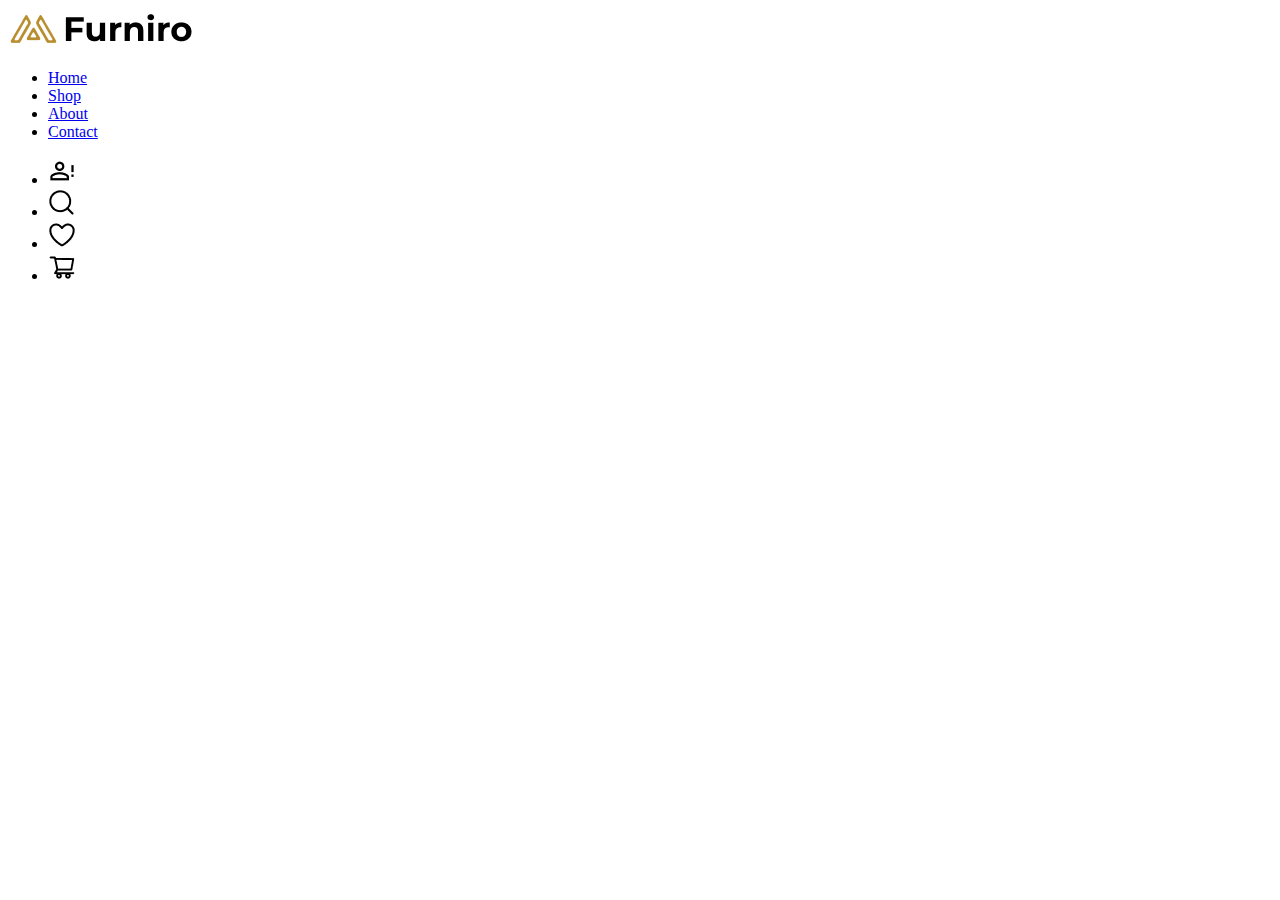
==== about.html @ 54111521 "Add files via upload" ====
<!DOCTYPE html>
<html lang="en">

<head>
  <meta charset="UTF-8">
  <meta name="viewport" content="width=device-width, initial-scale=1.0">
  <title>Furniro</title>
  <!-- GOOGLE FONT  -->
  <link rel="preconnect" href="https://fonts.googleapis.com">
  <link rel="preconnect" href="https://fonts.gstatic.com" crossorigin>
  <link href="https://fonts.googleapis.com/css2?family=Poppins:wght@100;200;300;400;500;600;700;800;900&display=swap"
    rel="stylesheet">
  <!-- FONT AWESOME CDN-->
  <link rel="stylesheet" href="https://cdnjs.cloudflare.com/ajax/libs/font-awesome/6.6.0/css/all.min.css"
    integrity="sha512-Kc323vGBEqzTmouAECnVceyQqyqdsSiqLQISBL29aUW4U/M7pSPA/gEUZQqv1cwx4OnYxTxve5UMg5GT6L4JJg=="
    crossorigin="anonymous" referrerpolicy="no-referrer" />
  <!-- FAVEICON  -->
  <link rel="shortcut icon" href="/images/faveicon.png" type="image/x-icon">
  <!-- LINK CSS  -->
  <link rel="stylesheet" href="about.css">
</head>

<body>
  <header>
    <nav>
      <div class="logo">
        <a href="#">
          <img src="/images/Frame 168.png" alt="">
        </a>
      </div>
      <ul class="mano-ul row">
        <li><a href="index.html">Home</a></li>
        <li><a href="shop.html">Shop</a></li>
        <li><a href="#">About</a></li>
        <li><a href="#">Contact</a></li>
      </ul>
      <ul class="icon-ul row">
        <li><a href="#"><img src="/images/mdi_account-alert-outline.png" alt=""></a></li>
        <li><a href="#"><img src="/images/akar-icons_search.png" alt=""></a></li>
        <li><a href="#"><img src="/images/akar-icons_heart.png" alt=""></a></li>
        <li><a href="#"><img src="/images/ant-design_shopping-cart-outlined.png" alt=""></a></li>
      </ul>
    </nav>
  </header>
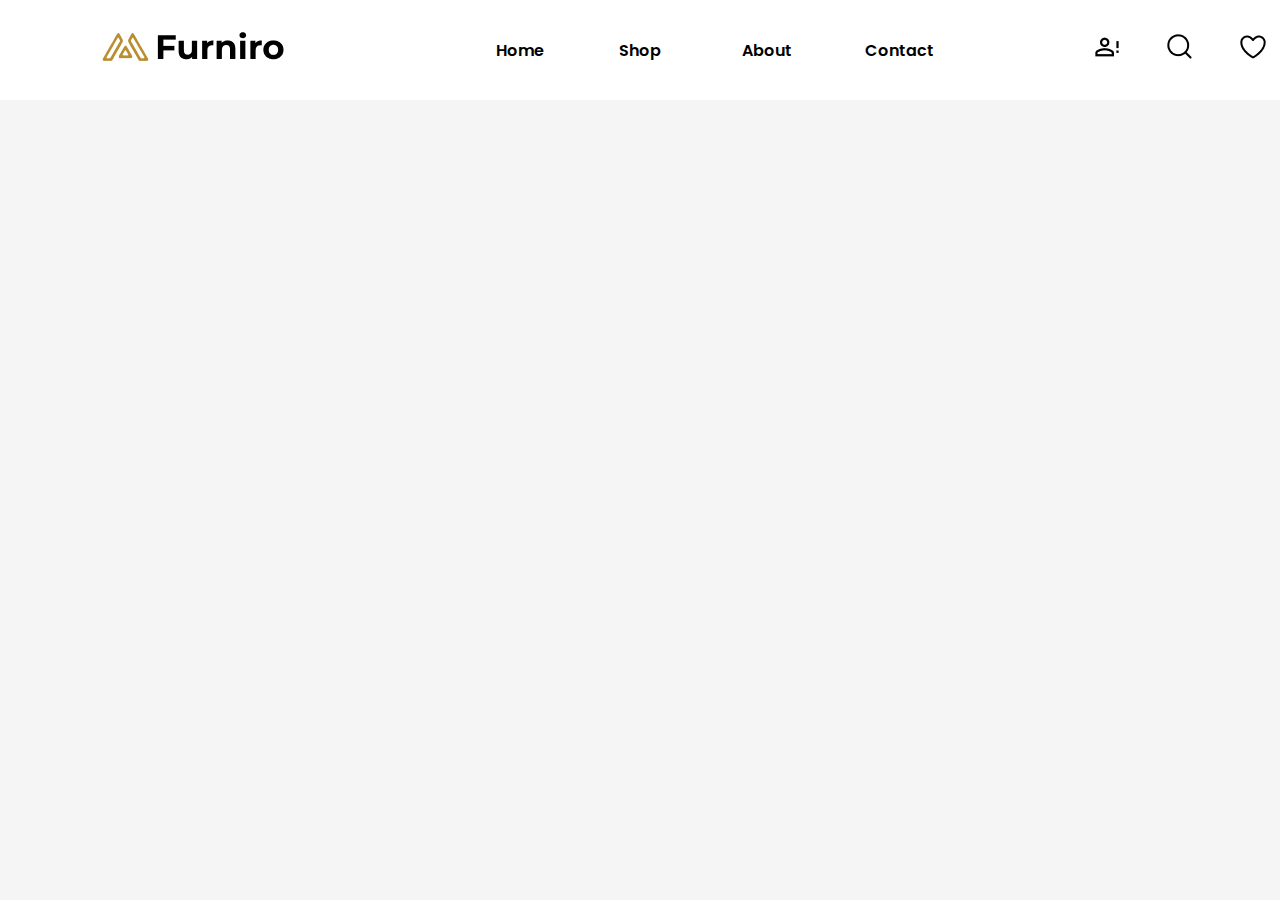
==== commit c662ba89: "Add files via upload" ====
--- a/about.html
+++ b/about.html
@@ -15,7 +15,7 @@
     integrity="sha512-Kc323vGBEqzTmouAECnVceyQqyqdsSiqLQISBL29aUW4U/M7pSPA/gEUZQqv1cwx4OnYxTxve5UMg5GT6L4JJg=="
     crossorigin="anonymous" referrerpolicy="no-referrer" />
   <!-- FAVEICON  -->
-  <link rel="shortcut icon" href="/images/faveicon.png" type="image/x-icon">
+  <link rel="shortcut icon" href="./images/faveicon.png" type="image/x-icon">
   <!-- LINK CSS  -->
   <link rel="stylesheet" href="about.css">
 </head>
@@ -25,7 +25,7 @@
     <nav>
       <div class="logo">
         <a href="#">
-          <img src="/images/Frame 168.png" alt="">
+          <img src="./images/Frame 168.png" alt="">
         </a>
       </div>
       <ul class="mano-ul row">
@@ -35,10 +35,10 @@
         <li><a href="#">Contact</a></li>
       </ul>
       <ul class="icon-ul row">
-        <li><a href="#"><img src="/images/mdi_account-alert-outline.png" alt=""></a></li>
-        <li><a href="#"><img src="/images/akar-icons_search.png" alt=""></a></li>
-        <li><a href="#"><img src="/images/akar-icons_heart.png" alt=""></a></li>
-        <li><a href="#"><img src="/images/ant-design_shopping-cart-outlined.png" alt=""></a></li>
+        <li><a href="#"><img src="./images/mdi_account-alert-outline.png" alt=""></a></li>
+        <li><a href="#"><img src="./images/akar-icons_search.png" alt=""></a></li>
+        <li><a href="#"><img src="./images/akar-icons_heart.png" alt=""></a></li>
+        <li><a href="#"><img src="./images/ant-design_shopping-cart-outlined.png" alt=""></a></li>
       </ul>
     </nav>
   </header>--- a/about.css
+++ b/about.css
@@ -0,0 +1,63 @@
+* {
+    padding: 0;
+    margin: 0;
+    box-sizing: border-box;
+    font-family: 'Poppins', serif;
+  }
+  a {
+    text-decoration: none;
+  }
+  ul,
+  li {
+    list-style: none;
+  }
+  .row {
+    display: flex;
+    flex-wrap: wrap;
+  }
+  body {
+    background-color: #f5f5f5;
+  }
+  header {
+    width: 1440px;
+    height: 100px;
+    margin: auto;
+    display: flex;
+    justify-content: center;
+    align-items: center;
+    background-color: #fff;
+  }
+  nav {
+    width: 1240px;
+    height: 41px;
+    display: flex;
+    justify-content: space-between;
+    align-items: center;
+  }
+  .logo img {
+    width: 185px;
+  }
+  .mano-ul li {
+    margin-left: 75px;
+    width: 48px;
+    height: 24px;
+  }
+  .mano-ul li a {
+    color: #000;
+    font-weight: 600;
+    font-size: 16px;
+    line-height: 24px;
+    transition: 0.2s;
+  }
+  .mano-ul li a:hover {
+    color: #b88e2f;
+  }
+  .icon-ul li {
+    margin-left: 45px;
+  }
+  .icon-ul img {
+    width: 28px;
+    height: 28px;
+  }
+  
+  /* *NAV BER IS END  */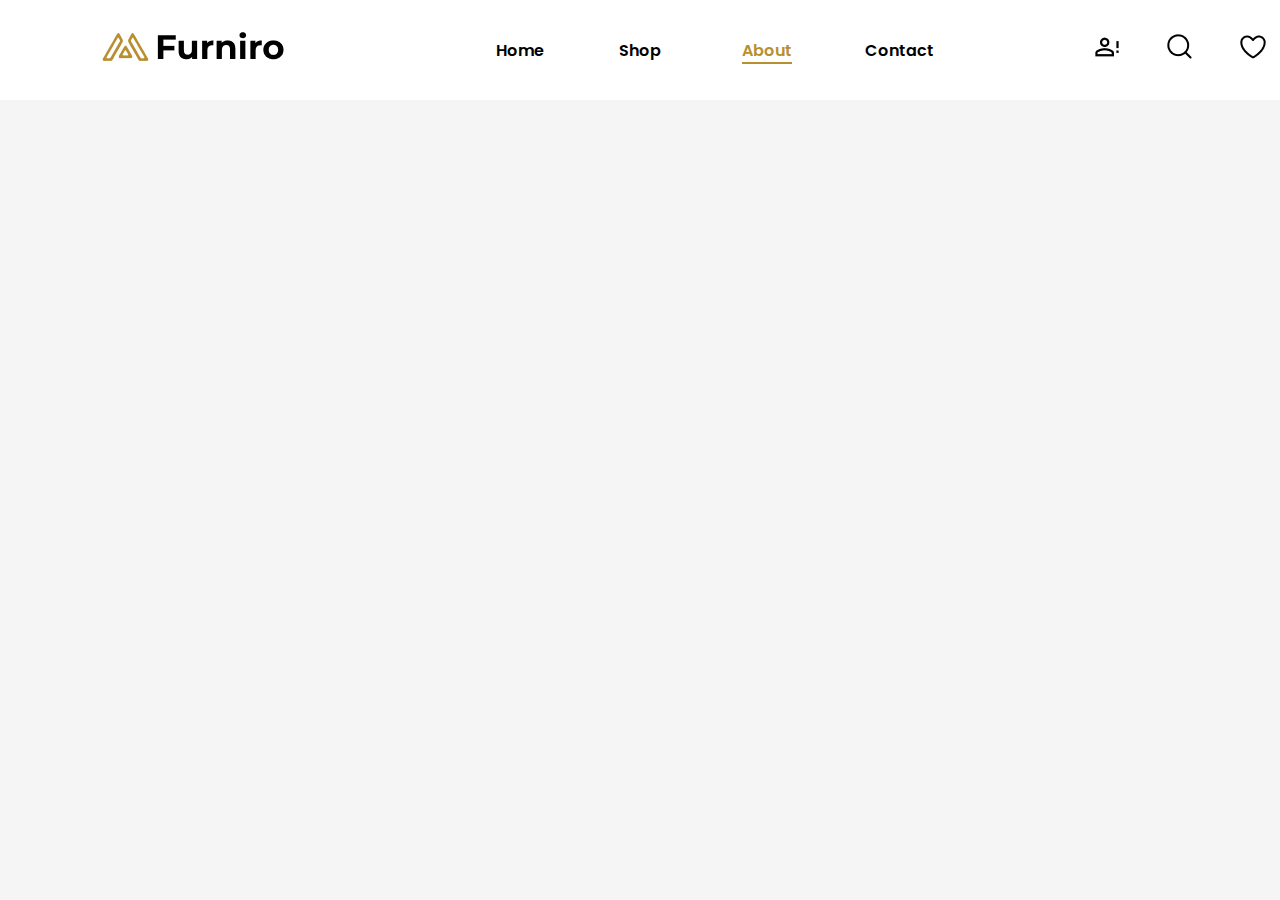
==== commit e242f980: "modefi nav ber" ====
--- a/about.html
+++ b/about.html
@@ -15,30 +15,30 @@
     integrity="sha512-Kc323vGBEqzTmouAECnVceyQqyqdsSiqLQISBL29aUW4U/M7pSPA/gEUZQqv1cwx4OnYxTxve5UMg5GT6L4JJg=="
     crossorigin="anonymous" referrerpolicy="no-referrer" />
   <!-- FAVEICON  -->
-  <link rel="shortcut icon" href="./images/faveicon.png" type="image/x-icon">
+  <link rel="shortcut icon" href="/images/faveicon.png" type="image/x-icon">
   <!-- LINK CSS  -->
-  <link rel="stylesheet" href="about.css">
+  <link rel="stylesheet" href="./CSS/about.css">
 </head>
 
 <body>
   <header>
     <nav>
       <div class="logo">
-        <a href="#">
-          <img src="./images/Frame 168.png" alt="">
+        <a href="index.html">
+          <img src="./images/Frame-168.png" alt="">
         </a>
       </div>
       <ul class="mano-ul row">
         <li><a href="index.html">Home</a></li>
         <li><a href="shop.html">Shop</a></li>
-        <li><a href="#">About</a></li>
-        <li><a href="#">Contact</a></li>
+        <li><a class="mark" href="about.html">About</a></li>
+        <li><a href="contact.html">Contact</a></li>
       </ul>
       <ul class="icon-ul row">
         <li><a href="#"><img src="./images/mdi_account-alert-outline.png" alt=""></a></li>
         <li><a href="#"><img src="./images/akar-icons_search.png" alt=""></a></li>
         <li><a href="#"><img src="./images/akar-icons_heart.png" alt=""></a></li>
-        <li><a href="#"><img src="./images/ant-design_shopping-cart-outlined.png" alt=""></a></li>
+        <li><a href="cart.html"><img src="./images/ant-design_shopping-cart-outlined.png" alt=""></a></li>
       </ul>
     </nav>
   </header>--- a/CSS/about.css
+++ b/CSS/about.css
@@ -0,0 +1,74 @@
+* {
+  padding: 0;
+  margin: 0;
+  box-sizing: border-box;
+  font-family: 'Poppins', serif;
+}
+a {
+  text-decoration: none;
+}
+ul,
+li {
+  list-style: none;
+}
+.row {
+  display: flex;
+  flex-wrap: wrap;
+}
+::-webkit-scrollbar {
+  width: 0.3rem;
+  background: #ddd;
+}
+::-webkit-scrollbar-thumb {
+  width: 0.2rem;
+  background: #666;
+  border-radius: 5rem;
+}
+body {
+  background-color: #f5f5f5;
+}
+header {
+  width: 1440px;
+  height: 100px;
+  margin: auto;
+  display: flex;
+  justify-content: center;
+  align-items: center;
+  background-color: #fff;
+}
+nav {
+  width: 1240px;
+  height: 41px;
+  display: flex;
+  justify-content: space-between;
+  align-items: center;
+}
+.logo img {
+  width: 185px;
+}
+.mano-ul li {
+  margin-left: 75px;
+  width: 48px;
+  height: 24px;
+}
+.mano-ul li a {
+  color: #000;
+  font-weight: 600;
+  font-size: 16px;
+  line-height: 24px;
+  transition: 0.2s;
+}
+.mano-ul li a:hover {
+  color: #b88e2f;
+}
+.icon-ul li {
+  margin-left: 45px;
+}
+.icon-ul img {
+  width: 28px;
+  height: 28px;
+}
+.mano-ul li .mark {
+  color: #b88e2f;
+  border-bottom: 2px solid #b88e2f;
+}